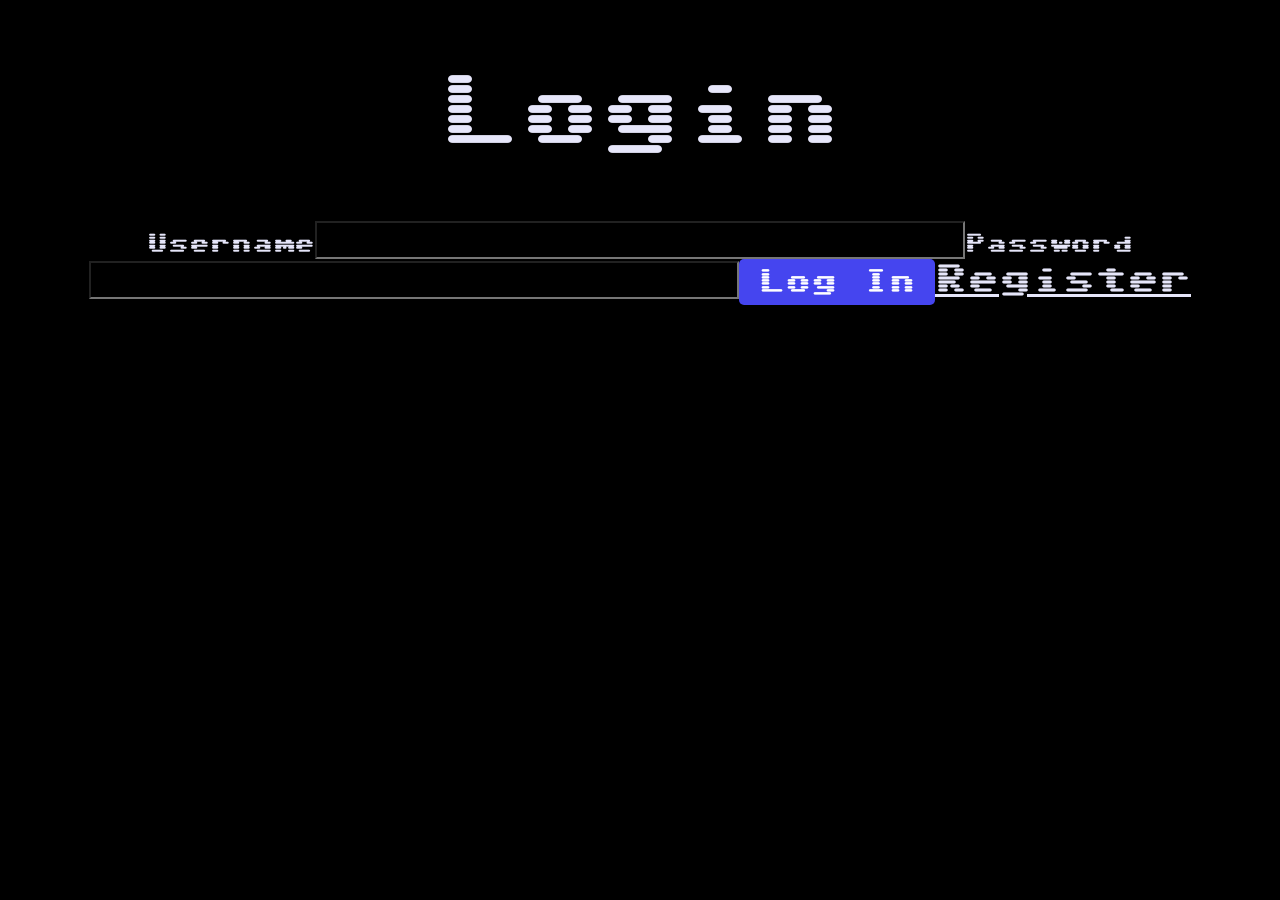
==== staff/aaron-barrios/unsocial/index.html @ 32edbf37 "unsocial logic/main/style #174" ====
<!DOCTYPE html>
<html lang="en">

<head>
    <meta charset="UTF-8">
    <meta name="viewport" content="width=device-width, initial-scale=1.0">
    <title>Unsocial</title>

    <link rel="shortcut icon" href="https://b00tc4mp.com/favicon.ico" type="image/x-icon">
    <link rel="stylesheet" href="style.css">
</head>

<body>

    <script src="main.js"></script>

    <script src="data.js"></script>

    <script src="logic.js"></script>

</body>

</html>
---- staff/aaron-barrios/unsocial/style.css ----
@import url('https://fonts.googleapis.com/css2?family=Noto+Serif+Oriya:wght@400..700&family=Sixtyfour&family=Space+Grotesk:wght@300..700&family=Teko:wght@300..700&display=swap');

html {
    display: flex;
    justify-content: center;
}

:root {

    --color: lavender;
    --font: 'Sixtyfour';
    font-family: var(--font);

}

body {
    background-color: black;
    color: var(--color);

    text-align: center;
    justify-content: center;
}

input {
    background-color: inherit;
    font-family: inherit;
    color: lavender;
    font-size: 32px;
}

a:visited {
    color: var(--color);
}

form {
    display: list-item;
}

.home {
    display: flex;
    flex-direction: column;
    width: 100%;

    text-align: center;
    justify-content: center;

    font-size: 200%;

}

.home h3 {
    font-size: 200%;
}

.login {
    display: flex;
    flex-direction: column;
    width: 100%;
    margin-top: 20%;

    text-align: center;
    justify-content: center;

    font-size: 200%;
}

.register {
    display: flex;
    flex-direction: column;
    width: 100%;
    margin-top: 10%;

    text-align: center;
    justify-content: center;

    font-size: 150%;
}

.res {
    text-align: center;
    justify-content: center;
}

#but {
    background-color: rgb(69, 69, 239);
    color: white;
    font-size: 26px;
    font-family: var(--font);
    padding: 10px 20px;
    border-radius: 5px;
    border: none;
    cursor: pointer;
}

h2 {
    font-size: 500%;
}

label {
    font-size: 130%;
}

a {
    font-size: 200%;
}

.anchor {
    font-size: 300%;
}
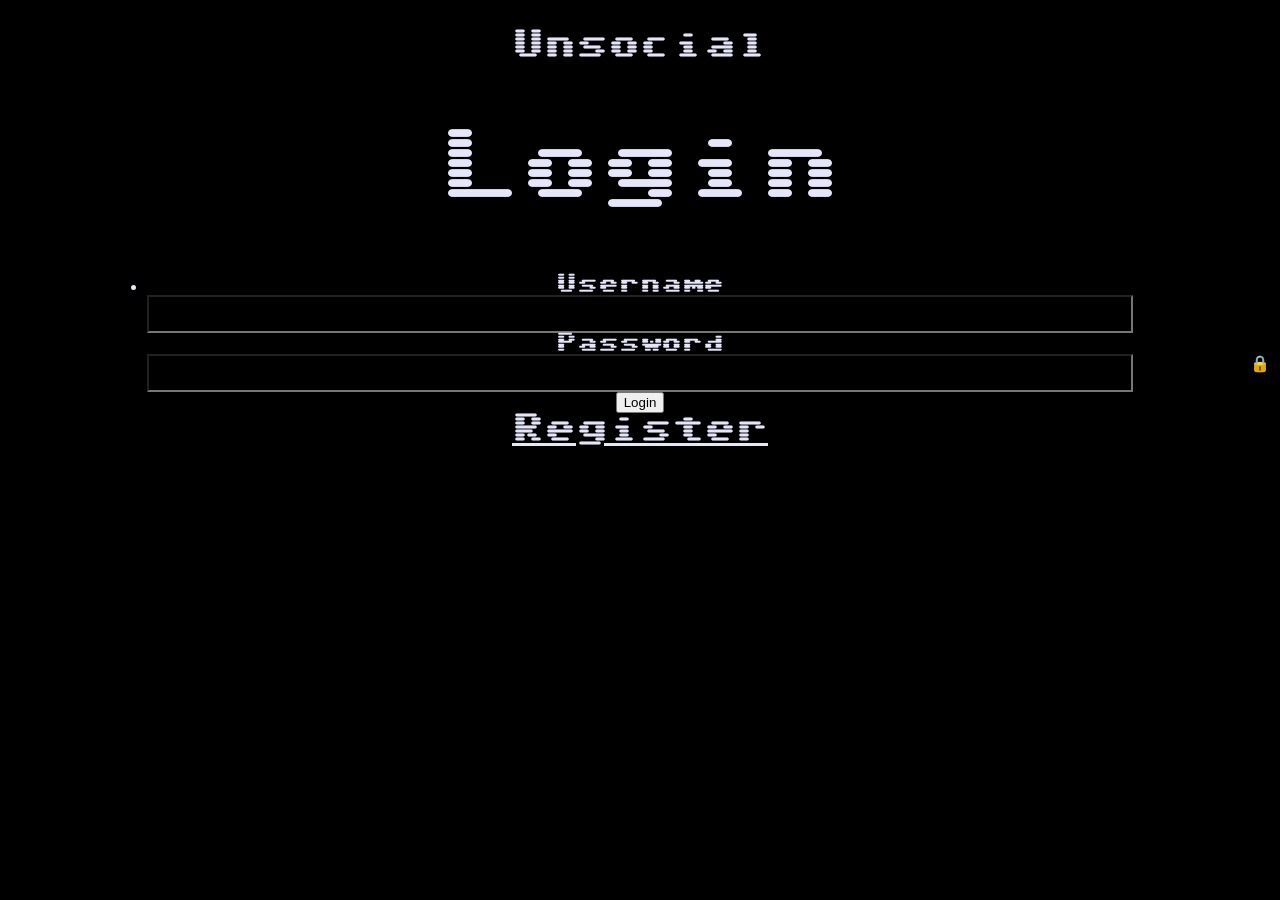
==== commit 43697371: "compo stuff, posts add, #174" ====
--- a/staff/aaron-barrios/unsocial/index.html
+++ b/staff/aaron-barrios/unsocial/index.html
@@ -11,13 +11,14 @@
 </head>
 
 <body>
-
-    <script src="main.js"></script>
-
     <script src="data.js"></script>
 
     <script src="logic.js"></script>
 
+    <script src="compo.js"></script>
+    <script src="view.js"></script>
+    <script src="main.js"></script>
+
 </body>
 
 </html>
